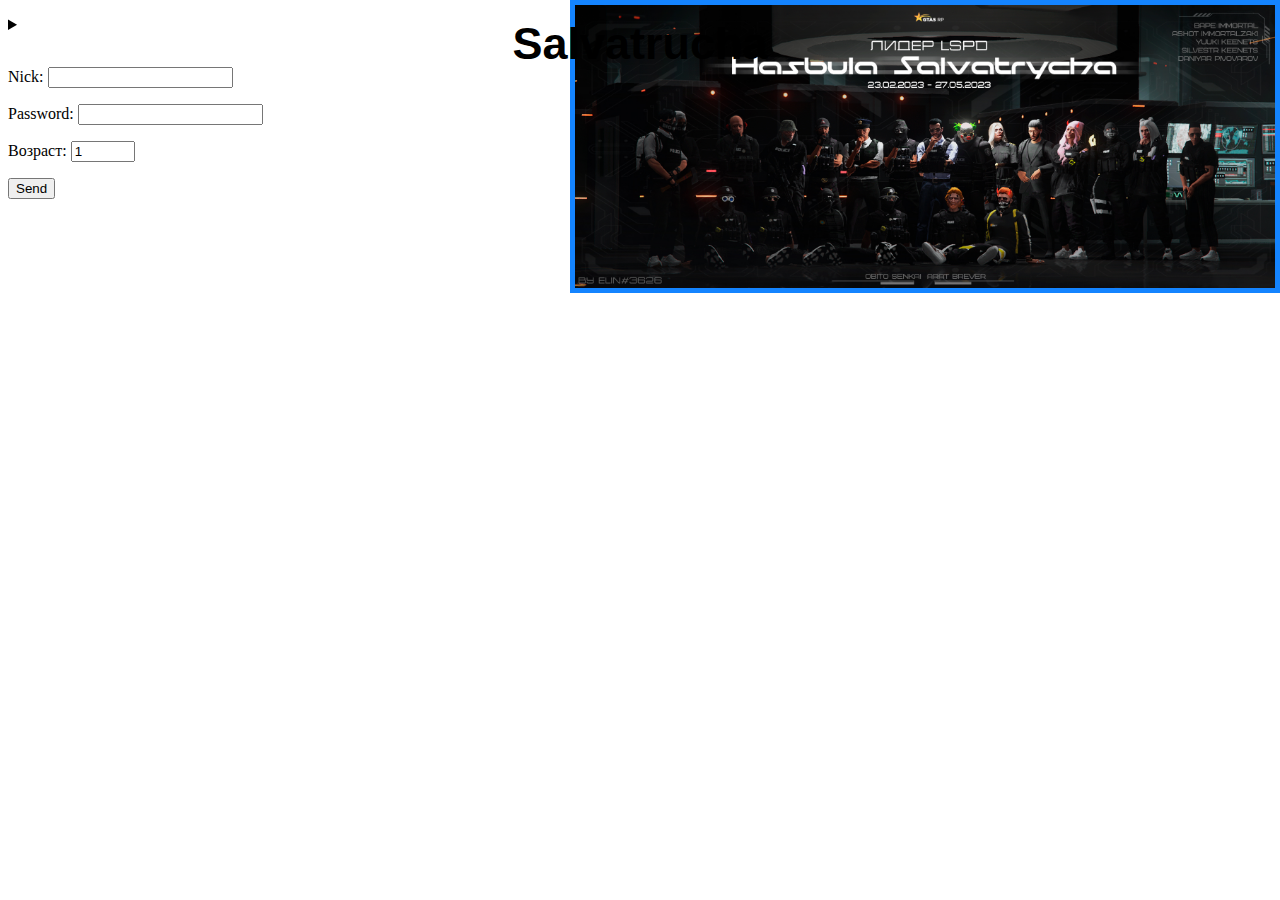
==== index.html @ 3789a047 "web" ====
<!DOCTYPE html>
<html>
  <head>
    <link rel="stylesheet" href="sett.css" />
    <meta charset="utf-8" />
    <title>Salvatruchka</title>
  </head>
  <body bgcolor="#FFFFFF">
    <div class="container"></div>
    <div class="maras">
      <p>
        <img id="mara-fot" src="image/mara.png" alt="" />
      </p>
    </div>
    <details id="text">
      <summary>
        <span id="salo"><b> Salvatrucha </b></span>
      </summary>
      <ul id="text-imm">
        <li id="immortaly">
          <b><h1>Immortal</h1></b> Фамка была создана в 2020
        </li>
        <p id="own">Овнер <b>Mara Immortal </b> = Сашка</p>
        <p>После розпада в 2022</p>
        <p>Появилась <a href="https://discord.gg/jDRaY4eW">Salvatrucha</a></p>
      </ul>
    </details>
    <!--<details id="vidos">
      <summary>
        <span id="video-fam"
          ><b>Video Fam</b></span
        >
      </summary>
      <ul>
        <div class="picture">
          <li><img src="image/obod.gif" class="obodi" /></li>
          <li><img src="image/1337r.gif" class="cheat" /></li>
        </div>
      </ul>
    </details>-->
    <p id="login-name">
      <label for="name">Nick: </label>
      <input type="text" id="login" name="login" />
    </p>
    <p id="password-first">
      <label for="pasww">Password: </label>
      <input type="text" id="passwor" name="pass">
    </p>
    <form>
      <p id="button-age">
        <label for="age">Возраст: </label>
        <input type="number" step="1" min="1" max="100" value="1" id="vek" name="Age" />
      </p>
      <p>
        <button type="submit">Send</button>
      </p>
    </form>
  </body>
  <div></div>
</html>
---- sett.css ----
/*img.obodi {
    position: absolute;
    width: 500px;
    height: auto;
}

.picture .cheat {
    position: absolute;
    top: 12%;
    left: 30%;
    float: left;
    width: 500px;
    height: auto;
}
#text{
    color:aqua;
    size: "+5";
}*/
#salo{
    transform: scale(3);
    color: rgb(0, 0, 0);
    display: flex;
    justify-content: center;
    align-items: center;
    font-family: Arial;
    font-size: 15px;
}
#text-imm{
    font-size: 2em;
    font-family: 'Times New Roman' ;
    font-size: 18px;
}

#immortaly{
    font-size: 1.5em;
    color: rgb(0, 0, 0);
}
#mara-fot{
    border: 5px #1484ff solid;
    float: right;
    position: absolute;
    width: 700px;
    top: 0;
    right: 0;
    height: auto;
}
#video-fam{
    transform: scale(3);
    font-size: large;
}
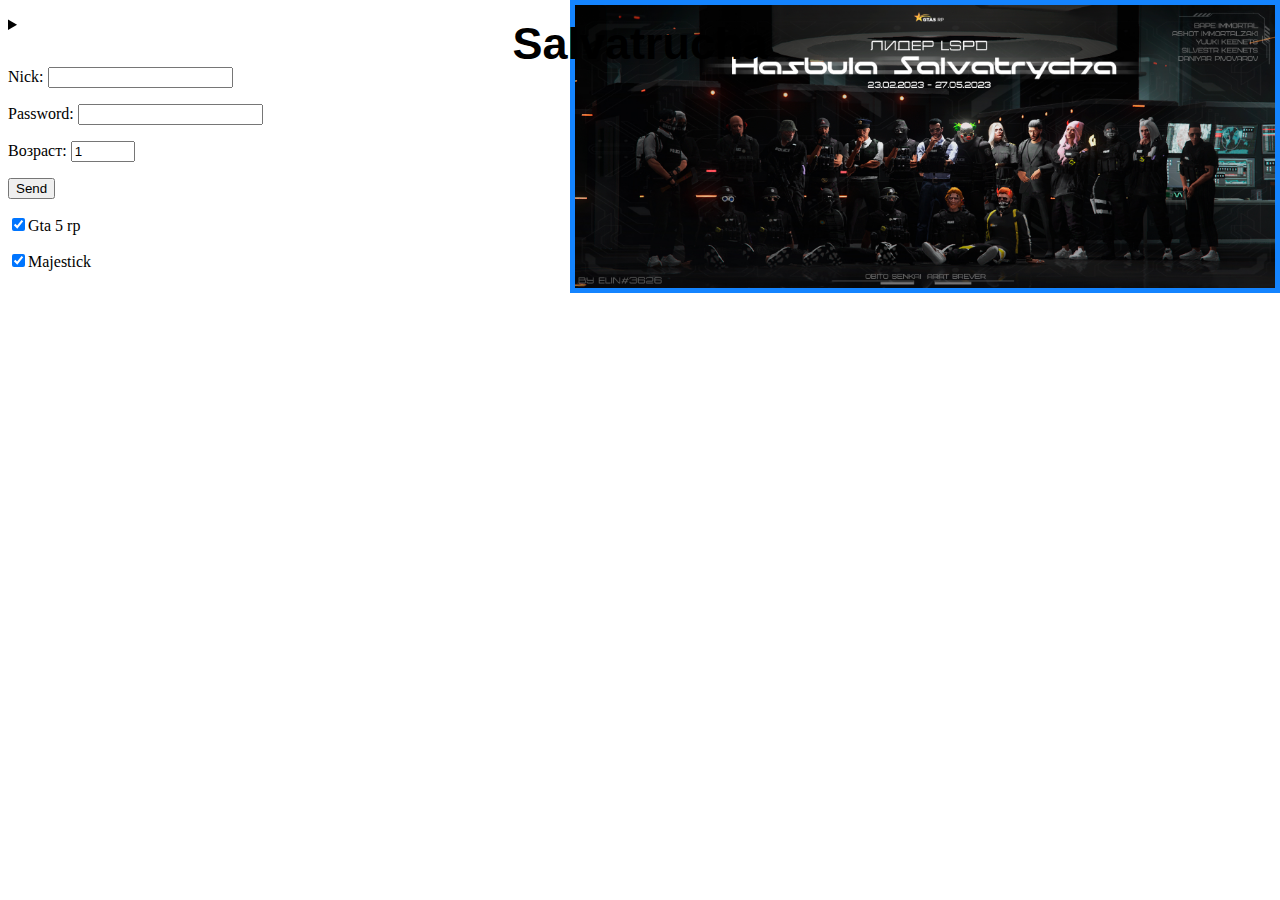
==== commit 161cc70e: "web" ====
--- a/index.html
+++ b/index.html
@@ -54,6 +54,11 @@
       <p>
         <button type="submit">Send</button>
       </p>
+      <p>
+        <input type="checkbox" checked name="Gta 5 rp"/>Gta 5 rp
+    </p>
+    <p><input type="checkbox" checked name="Majestic">Majestick
+    </p>
     </form>
   </body>
   <div></div>
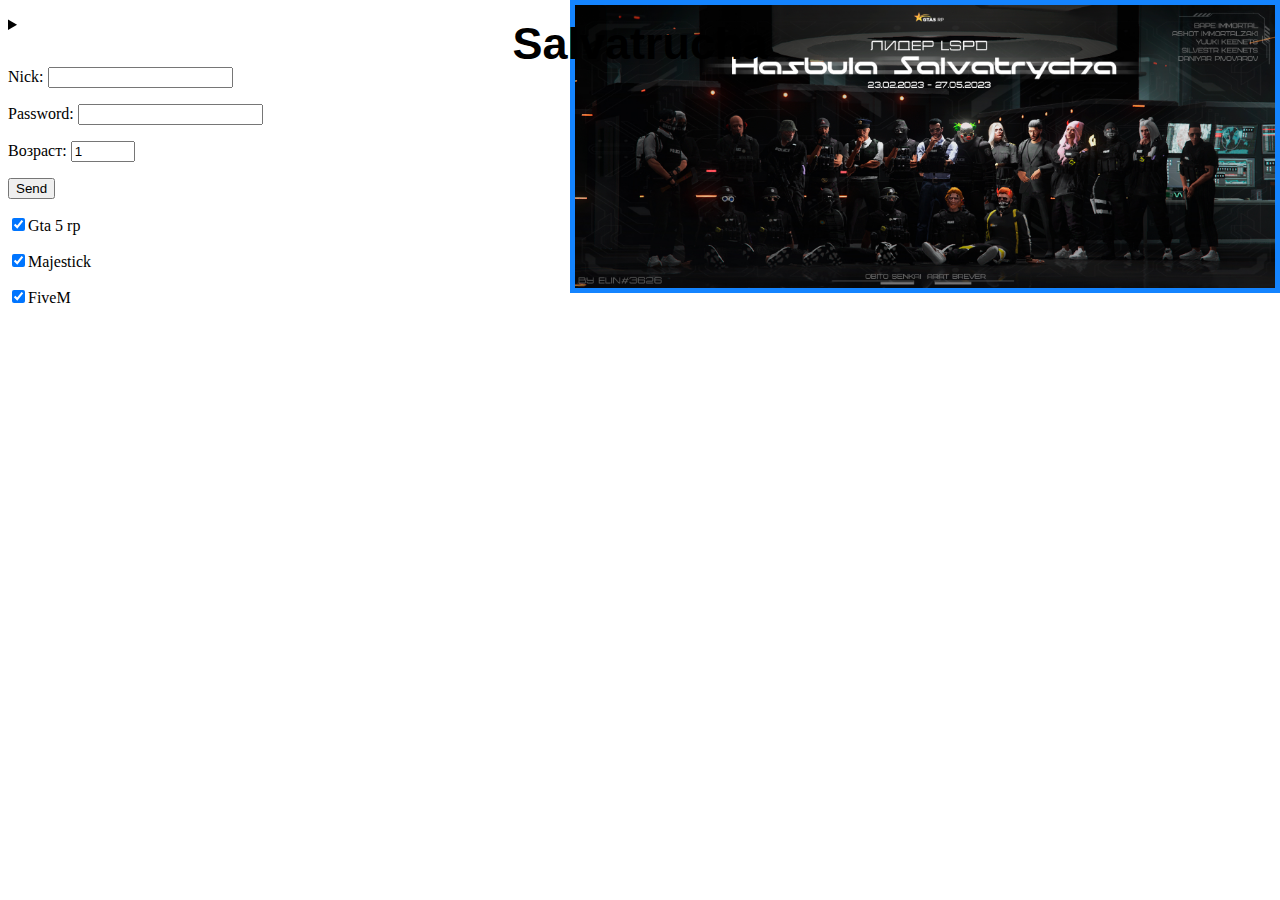
==== commit 1fef5699: "web" ====
--- a/index.html
+++ b/index.html
@@ -55,10 +55,10 @@
         <button type="submit">Send</button>
       </p>
       <p>
-        <input type="checkbox" checked name="Gta 5 rp"/>Gta 5 rp
+        <input type="checkbox" checked name="Gta 5 rp"/>Gta 5 rp</p>
+    <p><input type="checkbox" checked name="Majestic">Majestick</p>
     </p>
-    <p><input type="checkbox" checked name="Majestic">Majestick
-    </p>
+    <p><input type="checkbox" checked name="FiveM">FiveM</p>
     </form>
   </body>
   <div></div>
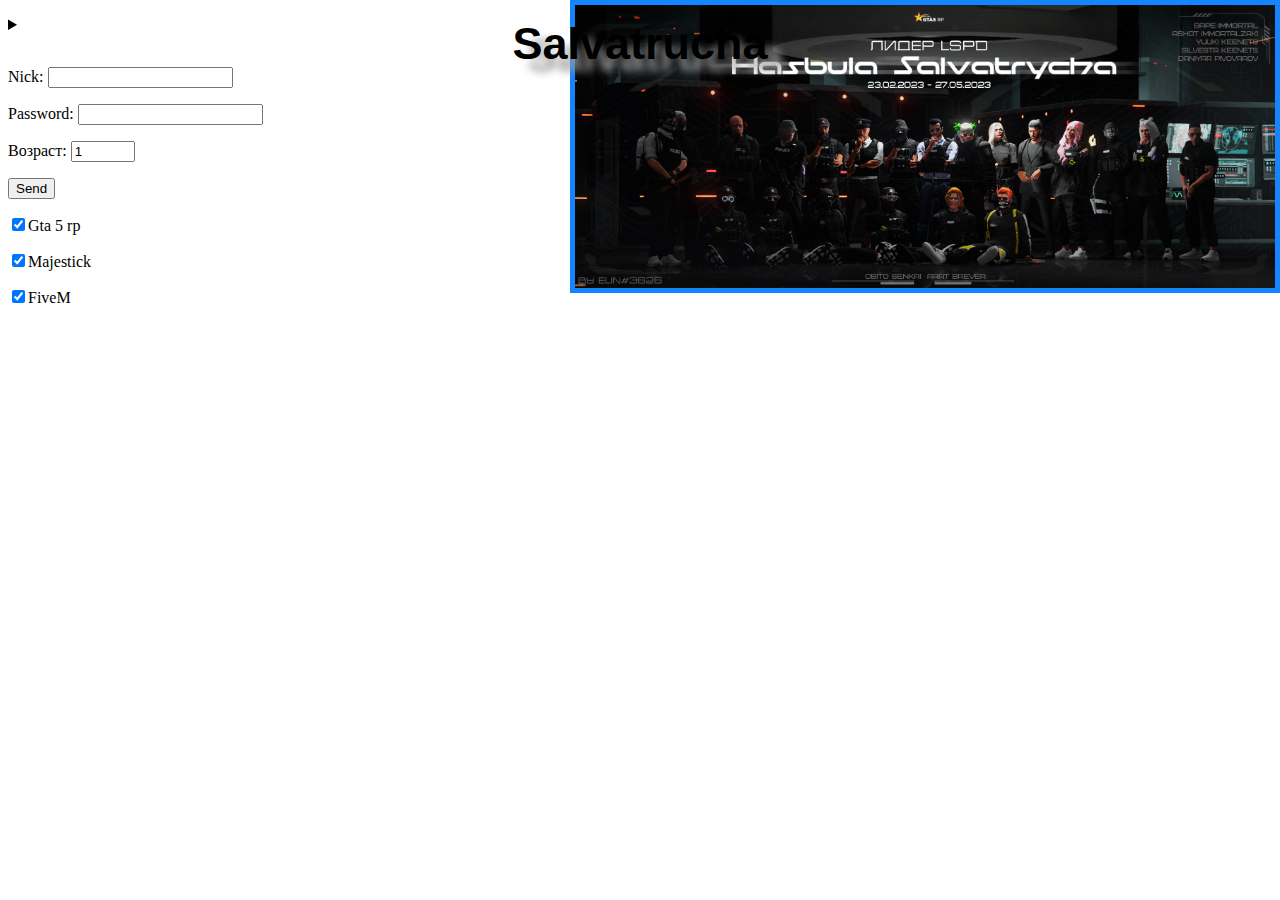
==== commit 961f1df1: "web" ====
--- a/index.html
+++ b/index.html
@@ -44,21 +44,29 @@
     </p>
     <p id="password-first">
       <label for="pasww">Password: </label>
-      <input type="text" id="passwor" name="pass">
+      <input type="text" id="passwor" name="pass" />
     </p>
     <form>
       <p id="button-age">
         <label for="age">Возраст: </label>
-        <input type="number" step="1" min="1" max="100" value="1" id="vek" name="Age" />
+        <input
+          type="number"
+          step="1"
+          min="1"
+          max="100"
+          value="1"
+          id="vek"
+          name="Age"
+        />
       </p>
       <p>
         <button type="submit">Send</button>
       </p>
-      <p>
-        <input type="checkbox" checked name="Gta 5 rp"/>Gta 5 rp</p>
-    <p><input type="checkbox" checked name="Majestic">Majestick</p>
-    </p>
-    <p><input type="checkbox" checked name="FiveM">FiveM</p>
+      <div>
+        <p><input type="checkbox" checked name="Gta 5 rp" />Gta 5 rp</p>
+        <p><input type="checkbox" checked name="Majestic" />Majestick</p>
+        <p><input type="checkbox" checked name="FiveM" />FiveM</p>
+      </div >
     </form>
   </body>
   <div></div>
--- a/sett.css
+++ b/sett.css
@@ -17,6 +17,7 @@
     size: "+5";
 }*/
 #salo{
+    text-shadow: 5px 4px 3px #999;
     transform: scale(3);
     color: rgb(0, 0, 0);
     display: flex;
@@ -48,5 +49,3 @@
     transform: scale(3);
     font-size: large;
 }
-
-
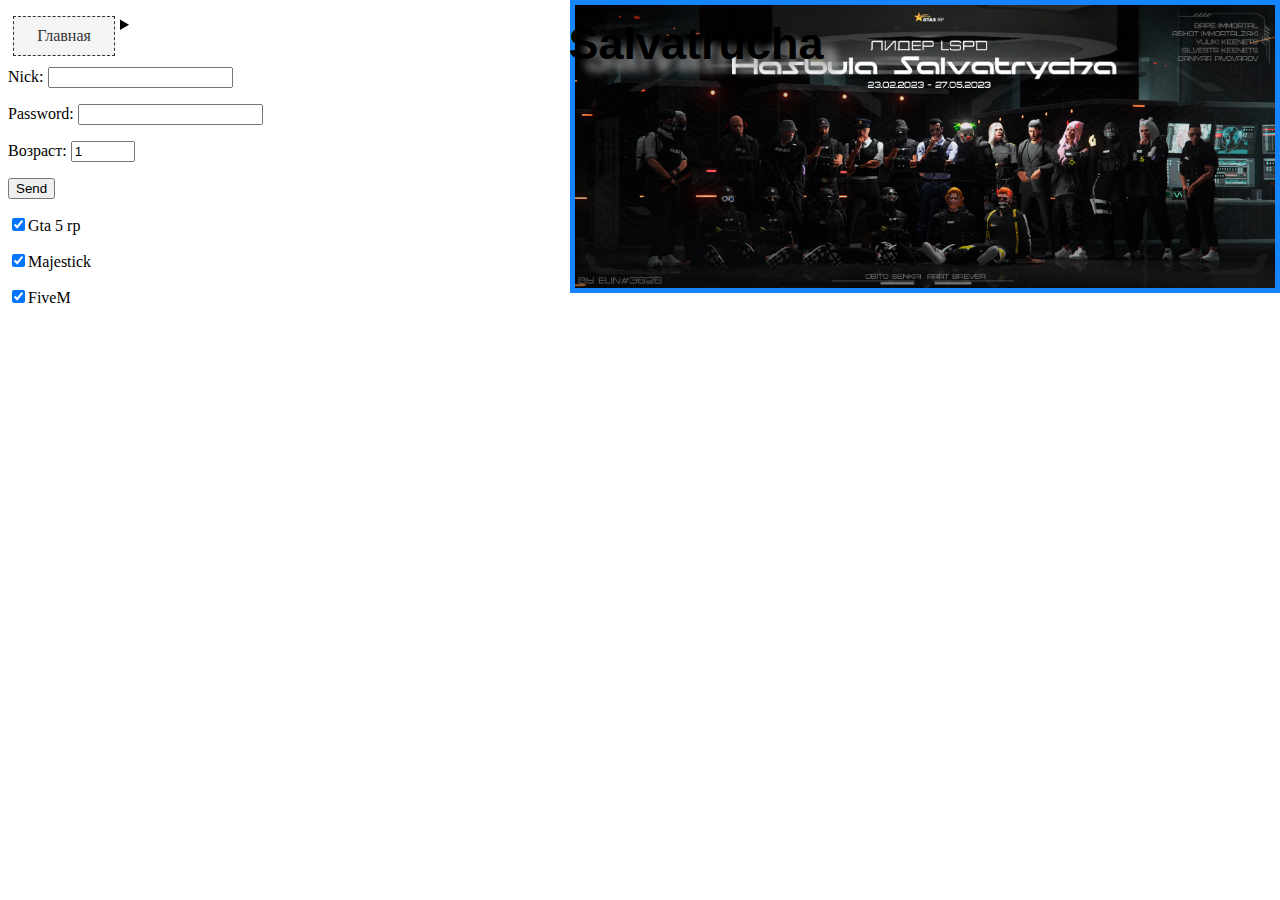
==== commit c8c29654: "web" ====
--- a/index.html
+++ b/index.html
@@ -6,6 +6,9 @@
     <title>Salvatruchka</title>
   </head>
   <body bgcolor="#FFFFFF">
+    <ul class="nav">
+      <li><a href="#">Главная</a></li>
+    </ul>
     <div class="container"></div>
     <div class="maras">
       <p>
@@ -68,6 +71,7 @@
         <p><input type="checkbox" checked name="FiveM" />FiveM</p>
       </div >
     </form>
+
   </body>
   <div></div>
 </html>
--- a/sett.css
+++ b/sett.css
@@ -49,3 +49,26 @@
     transform: scale(3);
     font-size: large;
 }
+ul.nav{
+    margin-left: 0px;
+    padding-left: 0px;
+    list-style: none;
+}
+.nav li { 
+    float: left;
+}
+ul.nav a {
+    display: block;
+    width: 5em;
+    padding:10px;
+    margin: 0 5px;
+    background-color: #f4f4f4;
+    border: 1px dashed #333;
+    text-decoration: none;
+    color: #333;
+    text-align: center;
+}
+ul.nav a:hover{
+    background-color: #333;
+    color: #f4f4f4;
+}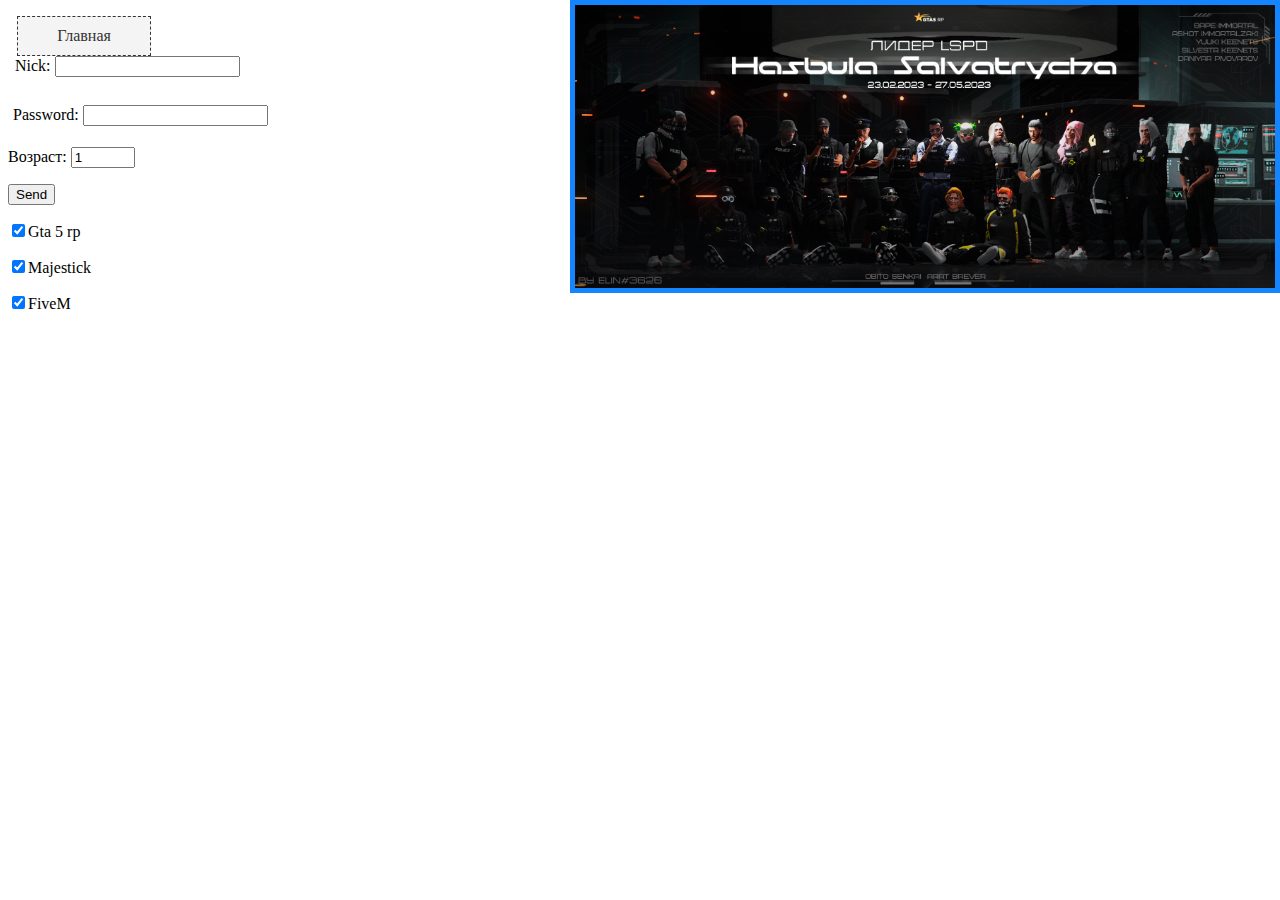
==== commit 08fcd152: "web" ====
--- a/index.html
+++ b/index.html
@@ -6,18 +6,20 @@
     <title>Salvatruchka</title>
   </head>
   <body bgcolor="#FFFFFF">
+    <div>
     <ul class="nav">
       <li><a href="#">Главная</a></li>
     </ul>
+  </div>
+    <span id="salo"><b> Salvatrucha </b></span>
     <div class="container"></div>
     <div class="maras">
       <p>
         <img id="mara-fot" src="image/mara.png" alt="" />
       </p>
-    </div>
+    <!--</div>
     <details id="text">
       <summary>
-        <span id="salo"><b> Salvatrucha </b></span>
       </summary>
       <ul id="text-imm">
         <li id="immortaly">
@@ -27,7 +29,7 @@
         <p>После розпада в 2022</p>
         <p>Появилась <a href="https://discord.gg/jDRaY4eW">Salvatrucha</a></p>
       </ul>
-    </details>
+    </details>-->
     <!--<details id="vidos">
       <summary>
         <span id="video-fam"
@@ -41,10 +43,12 @@
         </div>
       </ul>
     </details>-->
+    <div>
     <p id="login-name">
       <label for="name">Nick: </label>
       <input type="text" id="login" name="login" />
     </p>
+  </div>
     <p id="password-first">
       <label for="pasww">Password: </label>
       <input type="text" id="passwor" name="pass" />
@@ -71,7 +75,5 @@
         <p><input type="checkbox" checked name="FiveM" />FiveM</p>
       </div >
     </form>
-
-  </body>
   <div></div>
 </html>
--- a/sett.css
+++ b/sett.css
@@ -59,9 +59,9 @@
 }
 ul.nav a {
     display: block;
-    width: 5em;
+    width: 7em;
     padding:10px;
-    margin: 0 5px;
+    margin: 0 9px;
     background-color: #f4f4f4;
     border: 1px dashed #333;
     text-decoration: none;
@@ -71,4 +71,10 @@
 ul.nav a:hover{
     background-color: #333;
     color: #f4f4f4;
+}
+#login-name{
+    padding:7px;
+}
+#password-first{
+    padding: 5px;
 }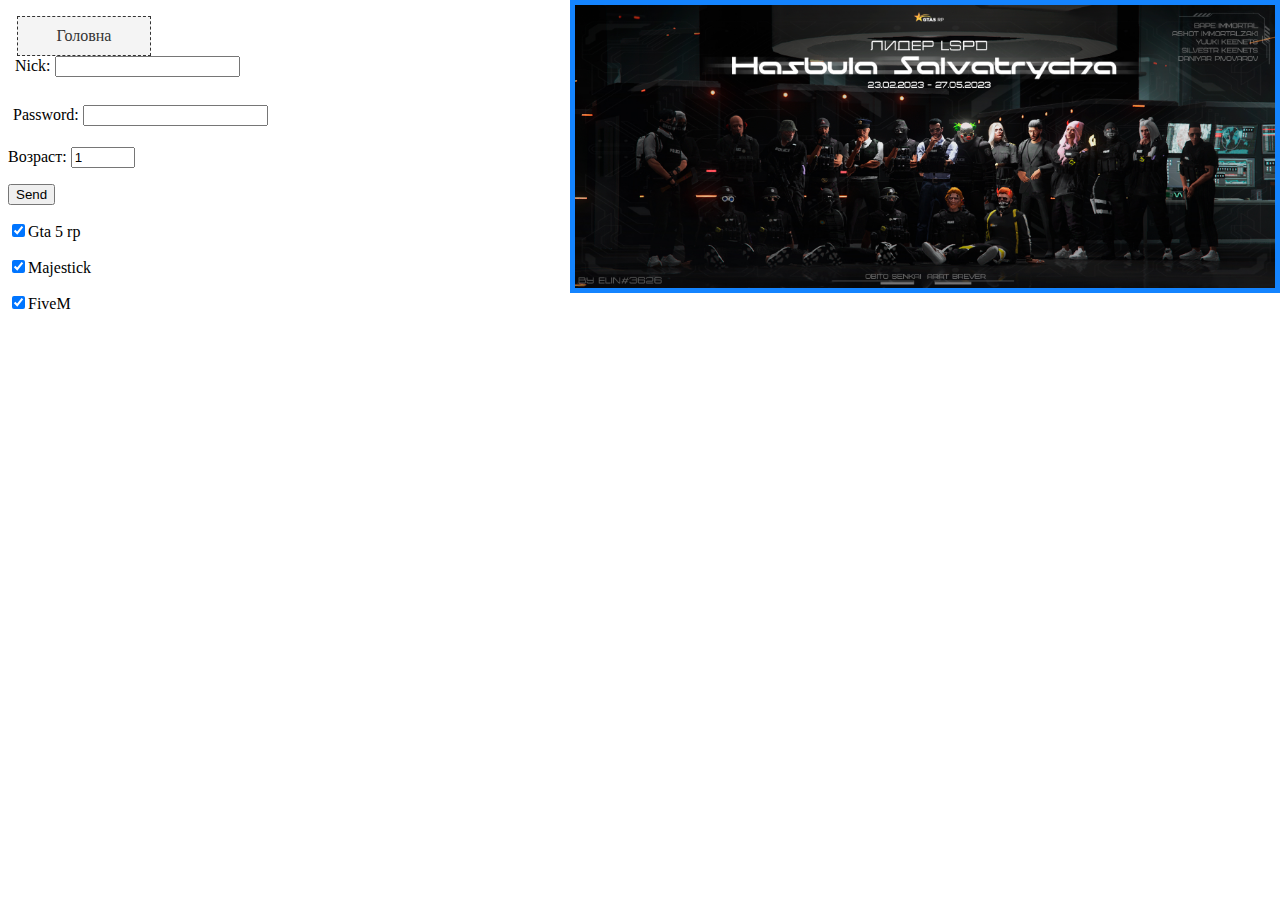
==== commit 8d4f7403: "web" ====
--- a/index.html
+++ b/index.html
@@ -8,7 +8,7 @@
   <body bgcolor="#FFFFFF">
     <div>
     <ul class="nav">
-      <li><a href="#">Главная</a></li>
+      <li><a href="#">Головна</a></li>
     </ul>
   </div>
     <span id="salo"><b> Salvatrucha </b></span>
